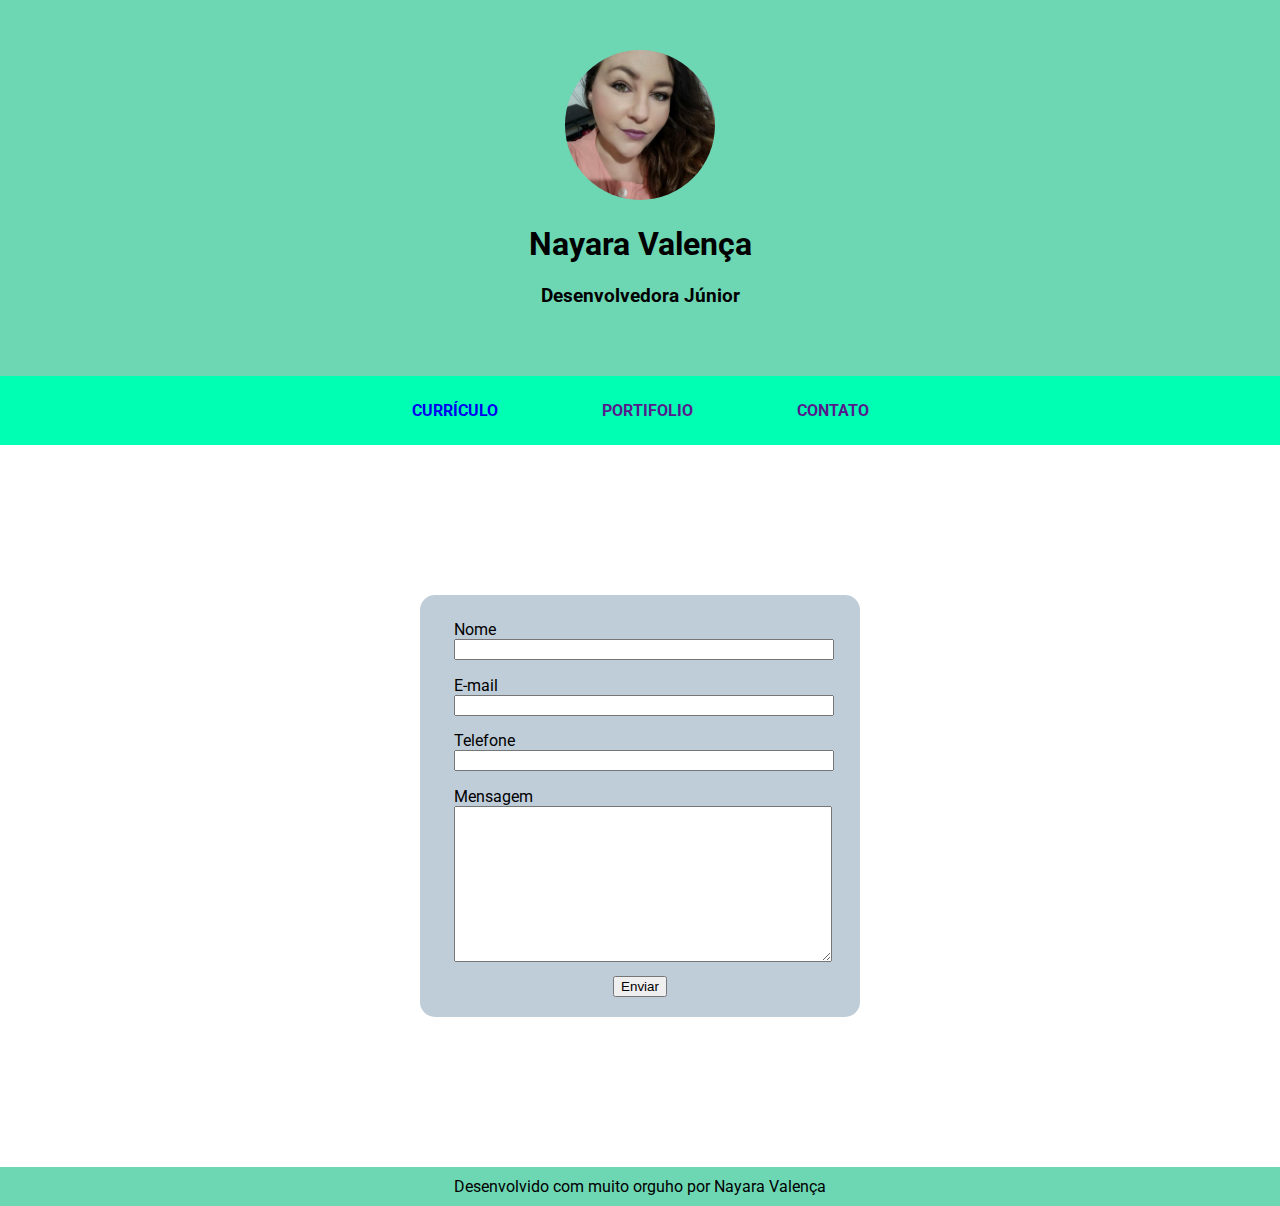
==== pages/Contato.html @ be42a729 "Adicionadas as paginas de portifolio e contato" ====
<!DOCTYPE html>
<html lang="pt-br">
    
    <head>
   
    <meta http-equiv="Content-Type" content="text/html;charset=UTF-8">
    
    <title>Site Pessoal da Nayara</title>

        <meta name="description" content="Landing page pessoal da programadora Nayara.Aqui você encontrará informações do Currículo e portifolio da desenvolvedora de software">    
        <meta name="keywords" content="site,pessoal,landing,portifolio,curriculo,Nayara">
        
        <meta name="viewport" content="width=device-width, initial-scale=1.0">

        <link rel="shortcut icon" href="../assets/favicon.ico" type="image/x-icon">
        <link rel="stylesheet" href="../css/style.css">
        <link rel="stylesheet" href="../css/contato.css">
        <link href="https://fonts.googleapis.com/css2?family=Roboto:wght@500&display=swap" rel="stylesheet">
    </head>

    <body>        
        <header>
            <img src="../assets/fotonay.jpg" alt="Foto de rosto de Nayara">
            <h1>Nayara Valença</h1>
            <h3>Desenvolvedora Júnior</h3>
        </header>
        <nav>
        <ul>

            <li><a href="../index.html">Currículo</a></li>
            <li><a href="">Portifolio</a></li>
            <li><a href="">Contato</a></li>
            </ul>

        </nav>

       <main>

        <form action="">
            <fieldset>
                <label for="input-Nome">Nome</label>
                <input type="text" name="input-name" id="input-name"> 
            </fieldset>

            <Fieldset>
                <label for="input-email">E-mail</label>
                <input type="text" name=input-email>

            </Fieldset>

            <Fieldset>
                <label for="input-telefone">Telefone</label>
                <input type="text" name=input-telefone>

            </Fieldset>
            <fieldset>
                <label for="input-msg">Mensagem</label>
                <textarea name="input-msg" id="input-msg" cols="30" rows="10"></textarea>
            </fieldset>
            
            <center>
                <input type="submit" value="Enviar" class="button"> 
            </center>
            
        </form>

            

       </main>
        <footer>Desenvolvido com muito orguho por Nayara Valença</footer>
    </body>
</html>
---- css/style.css ----
body {
    margin: 0;
    font-family: 'Roboto', sans-serif;
}

header {
    padding: 50px;

}
 

header img {
    height: 150px;
    border-radius: 50%;
}    

header, footer {
    background-color: rgb(109, 214, 179);
    text-align: center;
    color: 20514E;
}

nav {
    background-color: rgb(0, 255, 179);
    text-align: center;
}

nav ul {
margin: 0;
padding: 25px;

}

nav ul li {
    display: inline;
    margin: 50px;
    }

    nav ul li a {
        text-decoration: none;
        font-weight: bold;
        text-transform: uppercase;
        color: 20514E;
        
        }
section{
    margin: 50px;
    padding: 50px;
    color: 20514E;
    border-radius: 25px;
    background-color: rgb(0, 255, 179);
}
footer {
 padding: 10px;

}

button{
    border: 0;
    color: #515F69;
    padding: 25px;
}

button:hover{
    cursor: pointer;
    color: #ffffff;
    background-color: #8697A6;
}
@media only screen and (max-width: 600px) {
        nav ul li {
        margin: 15px;
    }
}
---- css/contato.css ----
form{
    width: 400px;
    padding: 20px;
    margin: 150px auto;
    border-radius: 15px;
    background-color: #BFCDD9;
}
form fieldset {
    border:0 ;
    
}

form fieldset label{

    display: block;
}

form fieldset input,textarea{
    width: 100%;
}

@media only screen and (max-width: 500px){
    form{
        width: 80%;
    }
    
}
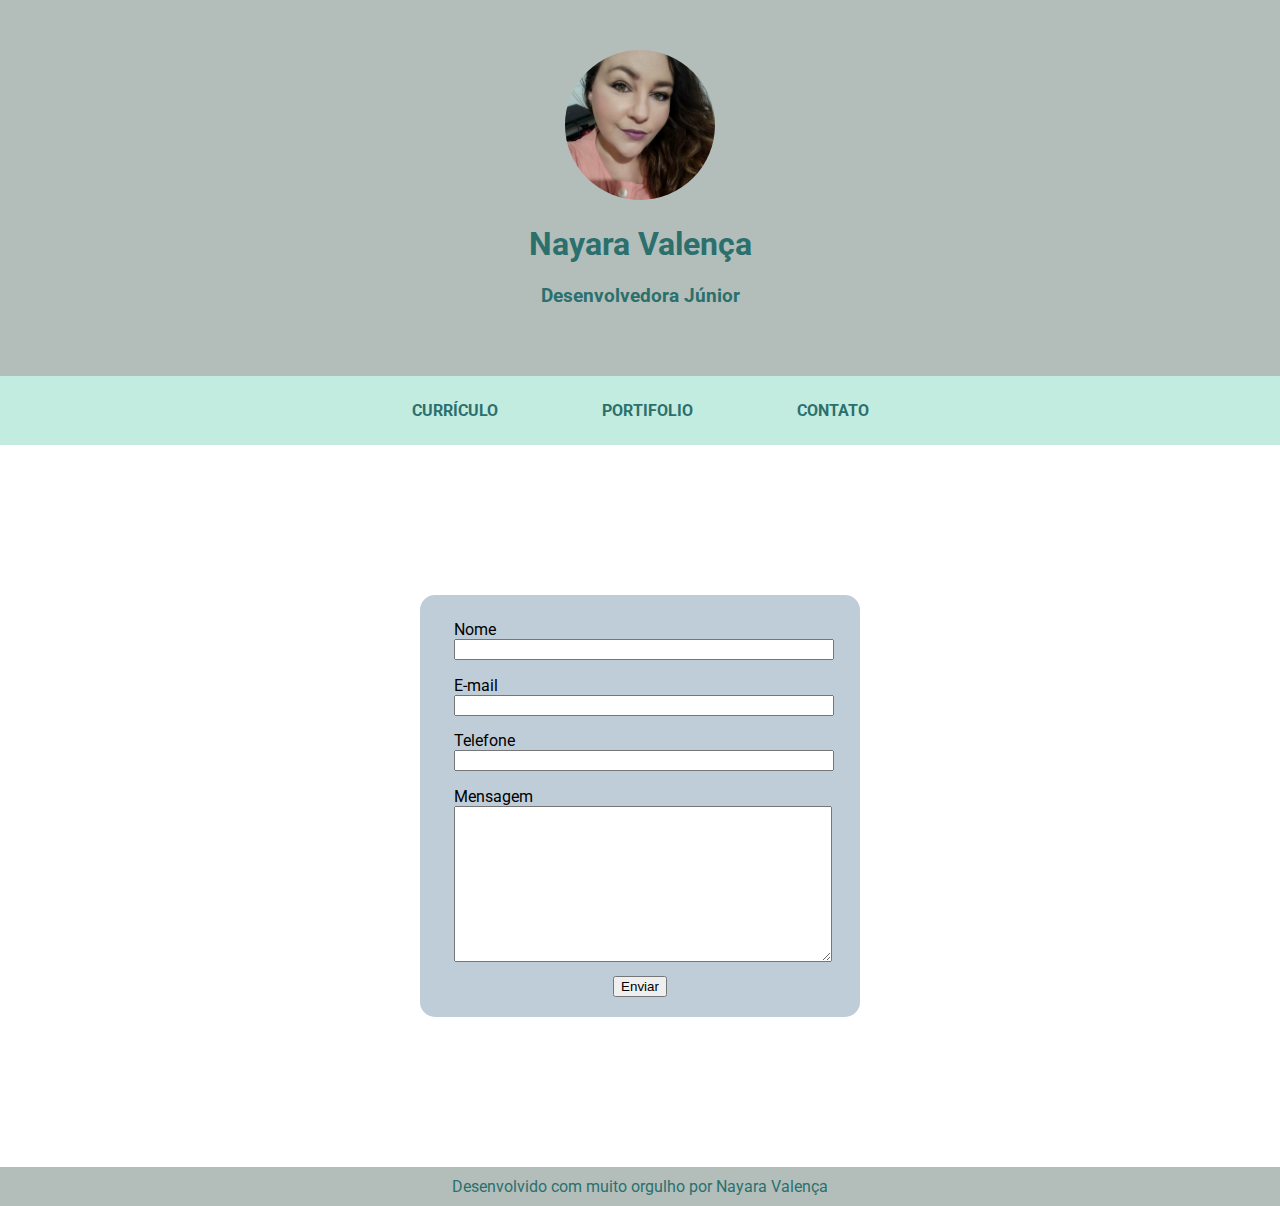
==== commit 756eac17: "atualização de cor" ====
--- a/pages/Contato.html
+++ b/pages/Contato.html
@@ -27,9 +27,9 @@
         <nav>
         <ul>
 
-            <li><a href="../index.html">Currículo</a></li>
-            <li><a href="">Portifolio</a></li>
-            <li><a href="">Contato</a></li>
+            <li class="button"><a href="../index.html">Currículo</a></li>
+            <li class="button"><a href="">Portifolio</a></li>
+            <li class="button"><a href="">Contato</a></li>
             </ul>
 
         </nav>
@@ -67,6 +67,6 @@
             
 
        </main>
-        <footer>Desenvolvido com muito orguho por Nayara Valença</footer>
+        <footer>Desenvolvido com muito orgulho por Nayara Valença</footer>
     </body>
 </html>--- a/css/style.css
+++ b/css/style.css
@@ -15,13 +15,13 @@
 }    
 
 header, footer {
-    background-color: rgb(109, 214, 179);
+    background-color: rgb(179, 190, 187);
     text-align: center;
-    color: 20514E;
+    color: #2B706C;
 }
 
 nav {
-    background-color: rgb(0, 255, 179);
+    background-color: rgb(195, 236, 224);
     text-align: center;
 }
 
@@ -40,15 +40,15 @@
         text-decoration: none;
         font-weight: bold;
         text-transform: uppercase;
-        color: 20514E;
+        color: #2B706C;
         
         }
 section{
     margin: 50px;
     padding: 50px;
-    color: 20514E;
+    color: #2B706C;
     border-radius: 25px;
-    background-color: rgb(0, 255, 179);
+    background-color: rgb(179, 190, 187);
 }
 footer {
  padding: 10px;
